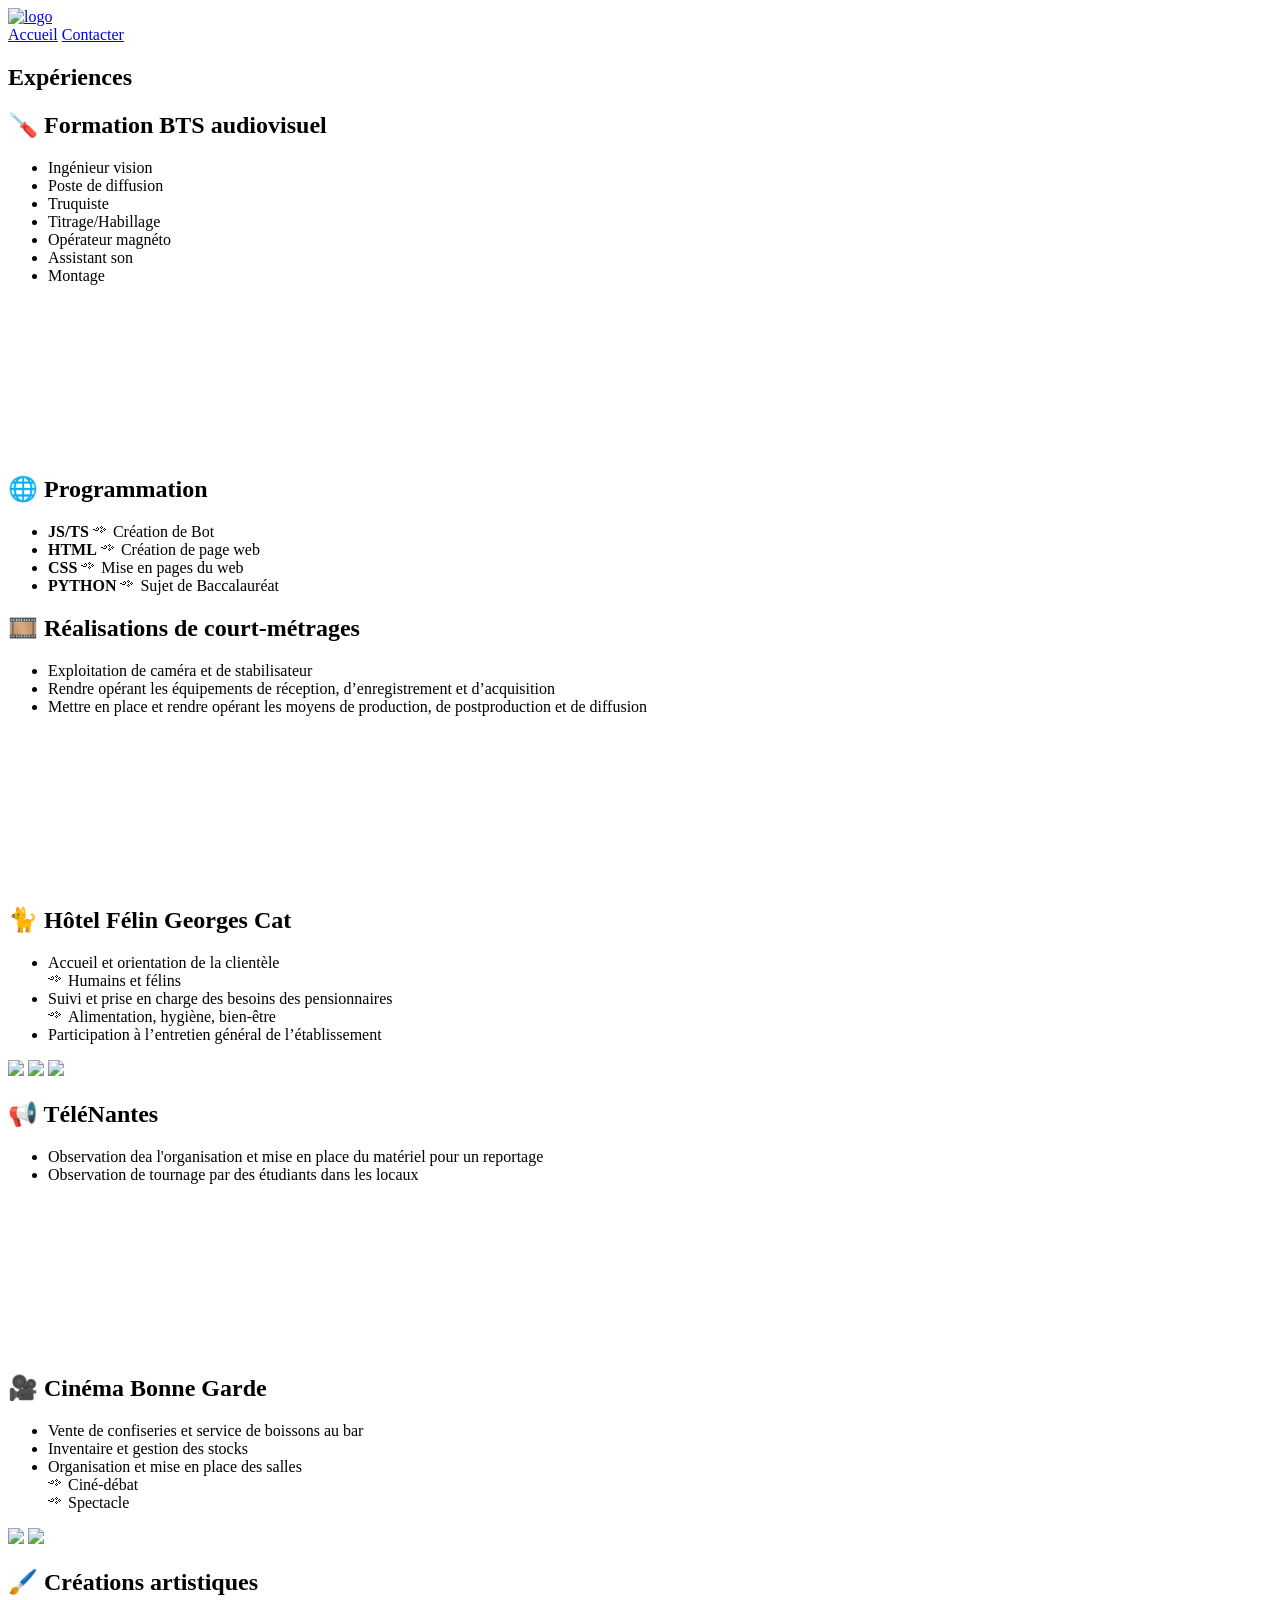
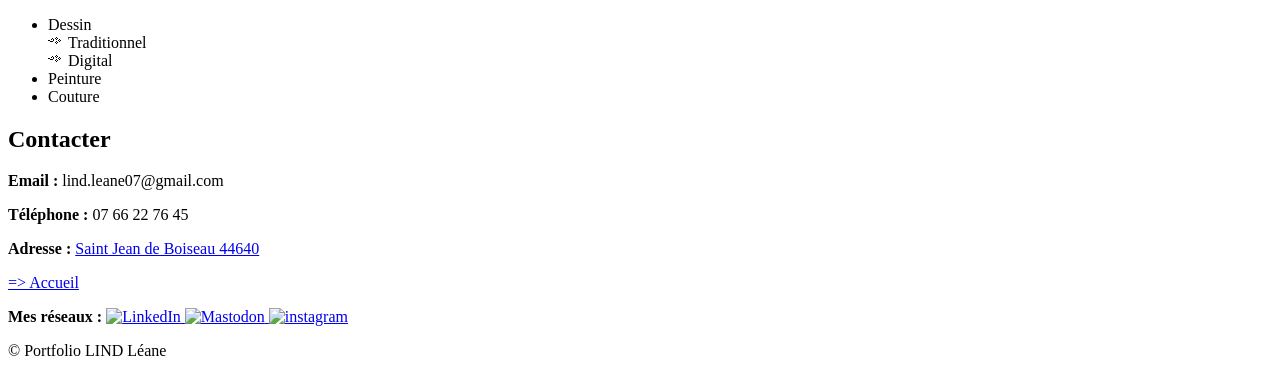
==== experience/index.html @ 3a9612e3 "first commit" ====
<!DOCTYPE html>
<html lang="fr">
<head>
    <title>Portfolio - LIND Léane</title>
    <meta charset="UTF-8">
    <meta name="viewport" content="width=device-width, initial-scale=1.0">
    <link rel="stylesheet" href="style.css"/>

    <link href="https://fonts.googleapis.com/css2?family=Arizonia&display=swap" rel="stylesheet">

    
</head>
<body>

    <div class="navbar">
        <div class="nav-left">
            <a href="../index.html">
            <img src="../assets/logo/logo.png" alt="logo">
            </a>
        </div>
        <div class="nav-links">
            <a href="../index.html">Accueil</a>
            <a href="#contact">Contacter</a>
        </div>
    </div>




    <section class="hero">
        <h1>Expériences</h1>
    </section>

    <section class="formation">
        <div class="bts">
                <div class="text-bts">
                <h2>🪛 Formation BTS audiovisuel</h2>
                <ul>
                    <li>Ingénieur vision</li>
                    <li>Poste de diffusion</li>
                    <li>Truquiste</li>
                    <li>Titrage/Habillage</li>
                    <li>Opérateur magnéto</li>
                    <li>Assistant son</li>
                    <li>Montage</li>
                </ul>
            </div>
            <div class="exp-media">
                <iframe src="https://www.youtube.com/embed/p0LI6su6qmA"
                    frameborder="0"
                    allowfullscreen>
                </iframe>
            </div>
        </div>


        <div class="programmation">
            <div class="text-programme">
                <h2>🌐 Programmation</h2>
                <ul>
                    <li><b>JS/TS</b> ༺ Création de Bot</li>
                    <li><b>HTML</b> ༺ Création de page web</li>
                    <li><b>CSS</b> ༺ Mise en pages du web</li>
                    <li><b>PYTHON</b> ༺ Sujet de Baccalauréat</li>
                </ul>
            </div>
            <div class="programme-img"></div>
        </div> 


        <div class="cm">
            <div class="text-cm">
                <h2>🎞️ Réalisations de court-métrages</h2>
                <ul>
                    <li>Exploitation de caméra et de stabilisateur</li>
                    <li>Rendre opérant les équipements de réception, d’enregistrement et d’acquisition</li>
                    <li>Mettre en place et rendre opérant les moyens de production, de postproduction et de diffusion</li>
                </ul>
            </div>
            <div class="exp-media">
                <iframe src="https://www.youtube.com/embed/7rhS5trJn2I"
                    frameborder="0"
                    allowfullscreen>
                </iframe>
            </div>
        </div>


        <div class="hotel">
            <h2>🐈 Hôtel Félin Georges Cat</h2>
            <ul>
                <li>Accueil et orientation de la clientèle<br> ༺ Humains et félins</li>
                <li>Suivi et prise en charge des besoins des pensionnaires<br> ༺ Alimentation, hygiène, bien-être</li>
                <li>Participation à l’entretien général de l’établissement</li>
            </ul>
        </div>
        <div class="exp-photos-hotel">
            <img src="../assets/photos/experience/chambre.jpg">
            <img src="../assets/photos/experience/hotel.jpg">
            <img src="../assets/photos/experience/chat.jpg">
        </div>

        
        <div class="telenantes">
            <div class="text-telenantes">
                <h2>📢 TéléNantes</h2>
                <ul>
                    <li>Observation dea l'organisation et mise en place du matériel pour un reportage</li>
                    <li>Observation de tournage par des étudiants dans les locaux </li>
                </ul>
            </div>
            <div class="exp-media">
                <iframe src="https://www.youtube.com/embed/p409fazDMMk"
                    frameborder="0"
                    allowfullscreen>
                </iframe>
            </div>
        </div>
        

        <div class="ascbg">
            <h2>🎥 Cinéma Bonne Garde</h2>
            <ul>
                <li>Vente de confiseries et service de boissons au bar</li>
                <li>Inventaire et gestion des stocks</li>
                <li>Organisation et  mise en place des salles<br>༺ Ciné-débat<br>༺ Spectacle</li>
            </ul>
        </div>
        <div class="exp-photos-cine">
            <img src="../assets/photos/experience/cine.jpg">
            <img src="../assets/photos/experience/salle.jpg">
        </div>


        <div class="artiste">
            <div class="text-artiste">
                <h2>🖌️ Créations artistiques</h2>
                <ul>
                    <li>Dessin<br>༺ Traditionnel<br>༺ Digital</li>
                    <li>Peinture</li>
                    <li>Couture</li>
                </ul>
            </div>
            <div class="dessin-galerie">
                <div class="libellule-img"></div>
                <div class="femme-img"></div>
                <div class="kelbaz-img"></div>
                <div class="ruchie-img"></div>
            </div>
        </div>
    </section>







    <section id="contact" class="fin">
        <div class="end">
            <div class="contact-container">
                <h2>Contacter</h2>

                <p><b>Email :</b> lind.leane07@gmail.com</p>
                <p><b>Téléphone :</b> 07 66 22 76 45</p>
                <p><b>Adresse :</b> <a href="https://www.google.com/maps/place/Saint-Jean-de-Boiseau">Saint Jean de Boiseau 44640</a></p>

            </div>

            <div class="contact-right">
                <a href="../index.html">=> Accueil</a>
                <p class="reseaux"><b>Mes réseaux :</b>
                    <span class="social-links">
                        <a href="https://www.linkedin.com/in/léane-lind-266161347/" target="_blank">
                            <img src="../assets/logo/linkedin.png" alt="LinkedIn">
                        </a>

                        <a href="https://mastodon.social/@Seukai" target="_blank">
                            <img src="../assets/logo/mastodon.png" alt="Mastodon">
                        </a>

                        <a href="https://www.instagram.com/ledes.27/" target="_blank">
                            <img src="../assets/logo/instagram.png" alt="instagram">
                        </a>
                    </span>
                </p>
            </div>
        </div>

        <footer class="footer">
            <p>&copy; Portfolio LIND <span class="leane">Léane</span></p>
        </footer>
        
    </section>

</body>
</html>
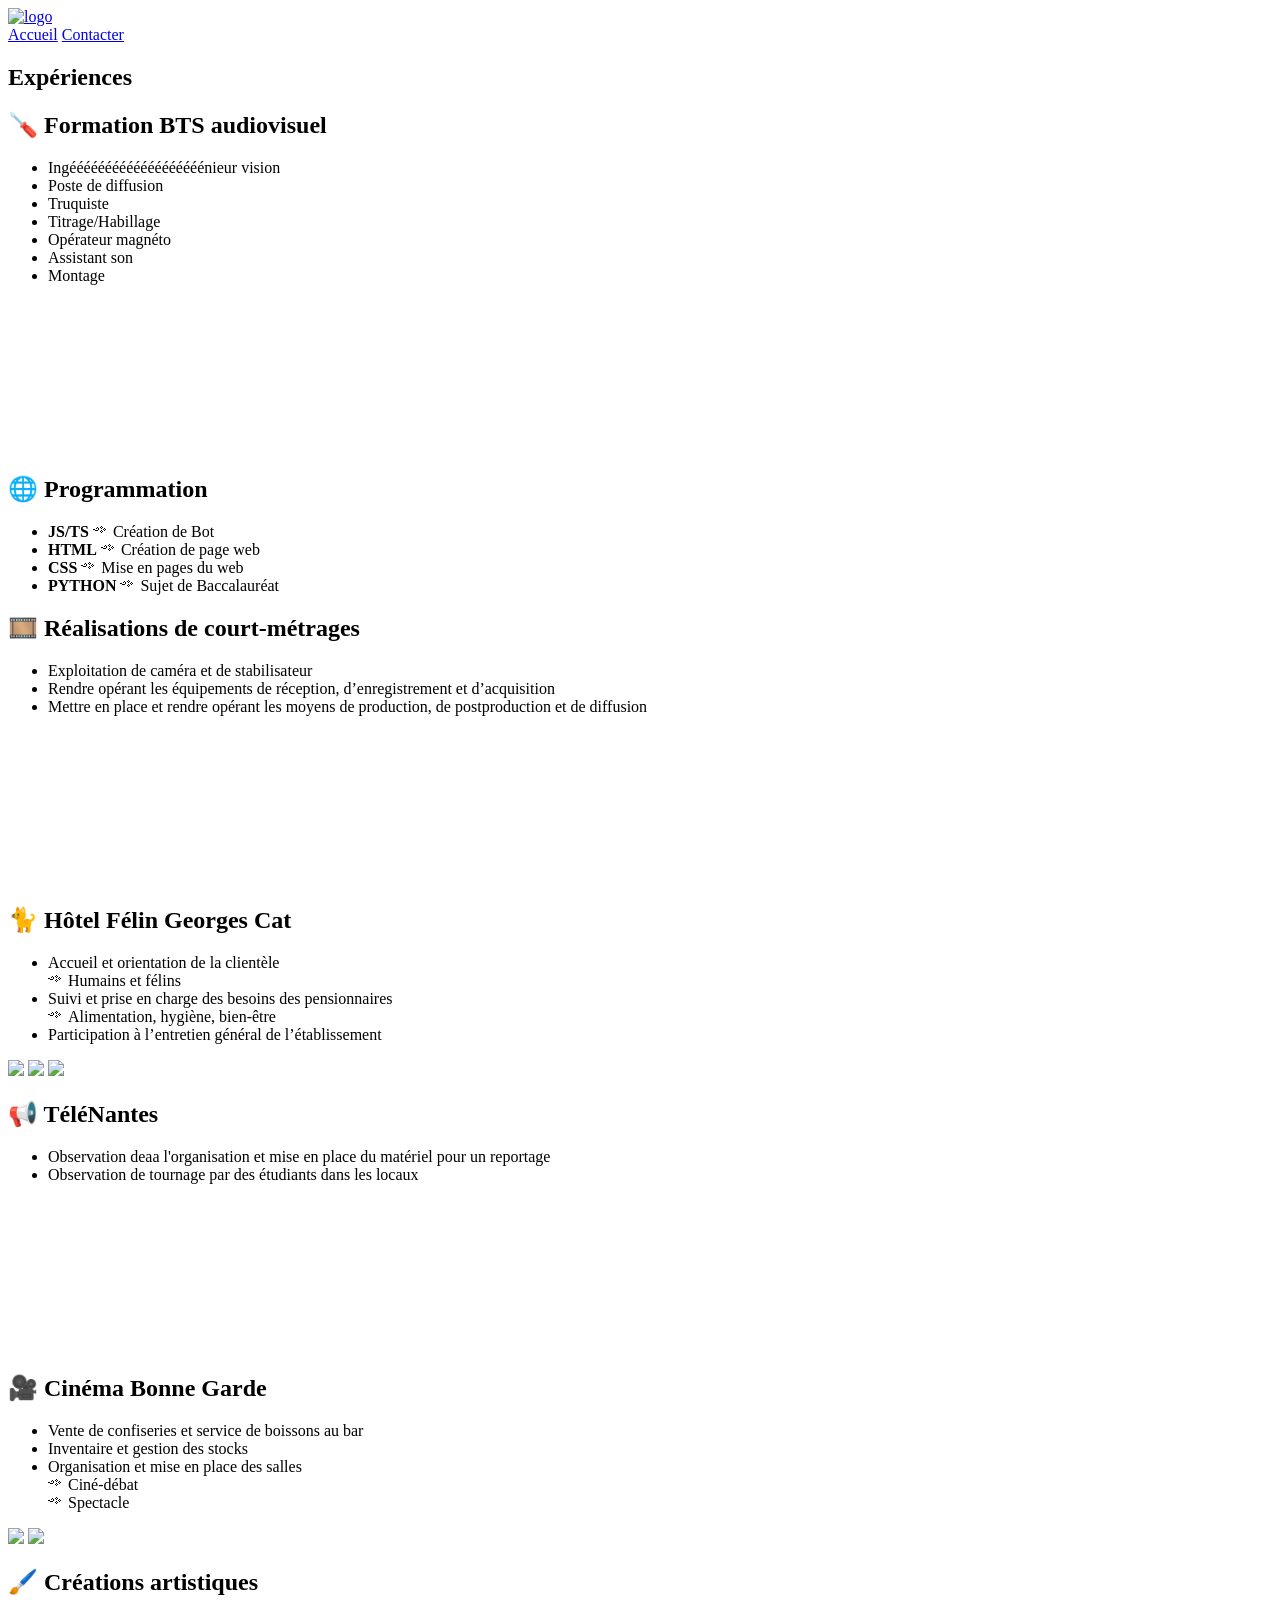
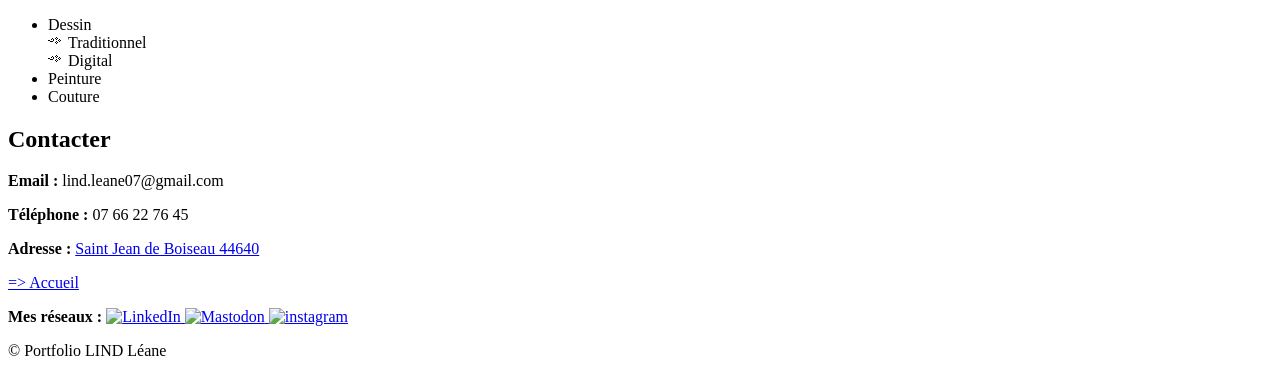
==== commit 17b7689f: "7" ====
--- a/experience/index.html
+++ b/experience/index.html
@@ -1,7 +1,7 @@
 <!DOCTYPE html>
 <html lang="fr">
 <head>
-    <title>Portfolio - LIND Léane</title>
+    <title>CV - GIRARD Ilan</title>
     <meta charset="UTF-8">
     <meta name="viewport" content="width=device-width, initial-scale=1.0">
     <link rel="stylesheet" href="style.css"/>
@@ -36,7 +36,7 @@
                 <div class="text-bts">
                 <h2>🪛 Formation BTS audiovisuel</h2>
                 <ul>
-                    <li>Ingénieur vision</li>
+                    <li>Ingééééééééééééééééééénieur vision</li>
                     <li>Poste de diffusion</li>
                     <li>Truquiste</li>
                     <li>Titrage/Habillage</li>
@@ -105,7 +105,7 @@
             <div class="text-telenantes">
                 <h2>📢 TéléNantes</h2>
                 <ul>
-                    <li>Observation dea l'organisation et mise en place du matériel pour un reportage</li>
+                    <li>Observation deaa l'organisation et mise en place du matériel pour un reportage</li>
                     <li>Observation de tournage par des étudiants dans les locaux </li>
                 </ul>
             </div>
